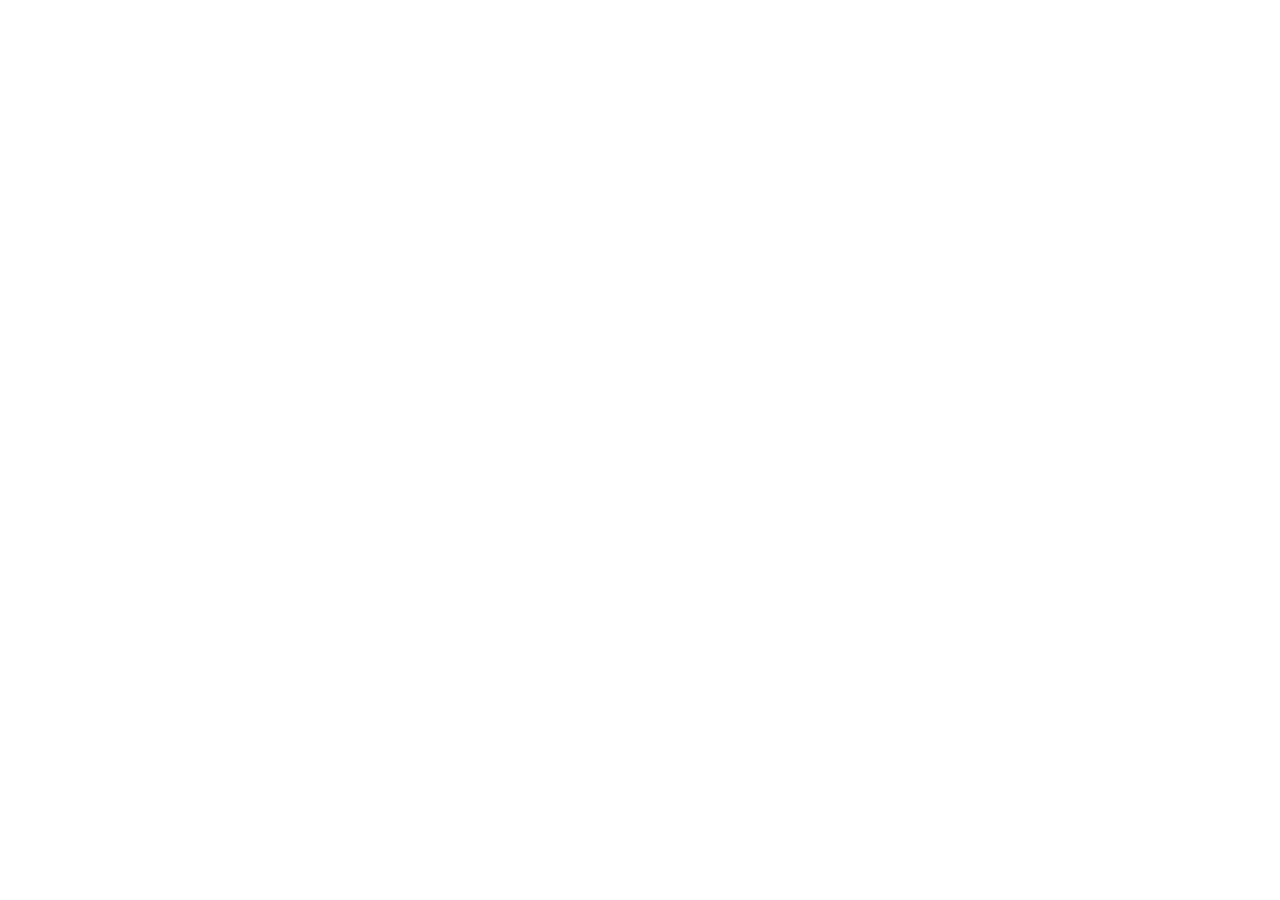
==== extension/src/popup/index.html @ 74555e2f "feat(ext): 크롬 익스텐션 EXT-WIDGET 프롬프트 바 신규 ChatGPT·Claude 입력창 바로 위에 즐겨찾기 프롬프트를 띄우고 원클릭으로 주입하는 Manifest " ====
<!doctype html>
<html lang="ko">
  <head>
    <meta charset="utf-8" />
    <title>Prombutter</title>
    <link rel="stylesheet" href="popup.css" />
  </head>
  <body>
    <h1 id="popupTitle"></h1>
    <p id="popupBody"></p>
    <script type="module" src="popup.js"></script>
  </body>
</html>
---- extension/src/popup/popup.css ----
body {
  min-width: 280px;
  margin: 0;
  padding: 16px;
  font-family: 'Pretendard', 'Malgun Gothic', sans-serif;
}

h1 {
  margin: 0 0 8px;
  font-size: 15px;
}

p {
  margin: 0;
  font-size: 13px;
  color: #555;
}
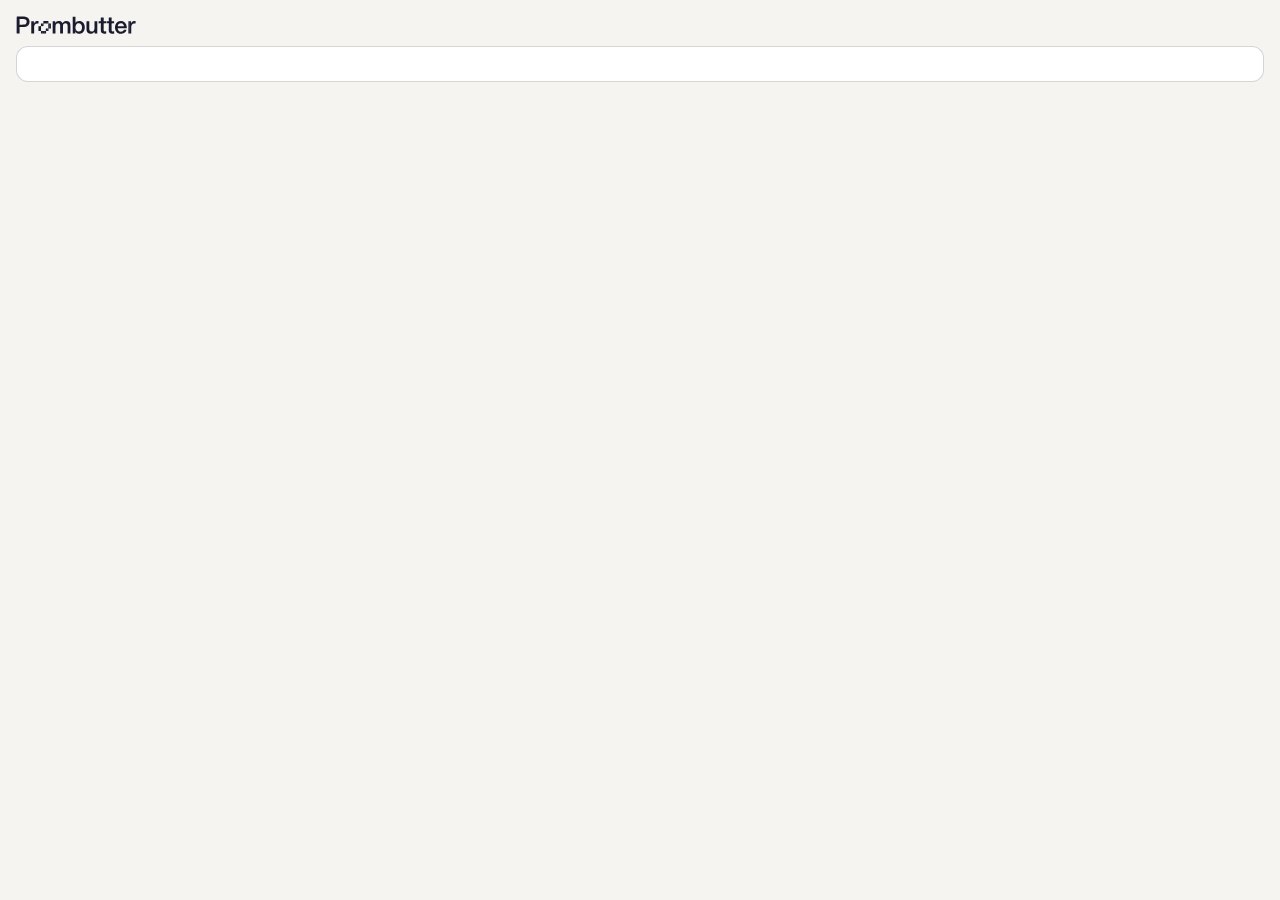
==== commit fde518dd: "feat(ext): 확장 UI 를 프론트 디자인 시스템에 맞춤 프론트엔드 저장소의 styles/tokens.css (Figma 변수)를 진원으로 삼아 확장 사본을 두고, 프롬프트 " ====
--- a/extension/src/popup/index.html
+++ b/extension/src/popup/index.html
@@ -3,11 +3,15 @@
   <head>
     <meta charset="utf-8" />
     <title>Prombutter</title>
+    <link rel="stylesheet" href="../../styles/page.css" />
     <link rel="stylesheet" href="popup.css" />
   </head>
   <body>
-    <h1 id="popupTitle"></h1>
-    <p id="popupBody"></p>
-    <script type="module" src="popup.js"></script>
+    <div class="pb-logo" role="img" id="logoLabel"></div>
+    <div class="pb-card">
+      <h1 id="popupTitle"></h1>
+      <p id="popupBody"></p>
+    </div>
   </body>
+  <script type="module" src="popup.js"></script>
 </html>
--- a/extension/styles/page.css
+++ b/extension/styles/page.css
@@ -0,0 +1,104 @@
+/* 확장 페이지(팝업·옵션) 공통 스타일.
+ * 콘텐츠 스크립트와 달리 여기는 Shadow DOM 이 아니므로 토큰을 :root 에 건다.
+ * 값의 진원은 프론트엔드 styles/tokens.css 다.
+ */
+
+:root {
+  --navy-900: #1a1b2f;
+  --navy-700: #323448;
+  --navy-600: #41424e;
+  --neutral-white: #ffffff;
+  --neutral-50: #f5f4f0;
+  --neutral-100: #ece2cd;
+  --neutral-200: #dcdbd7;
+  --neutral-500: #777672;
+  --neutral-700: #444444;
+  --neutral-900: #202020;
+  --amber-400: #f4c046;
+  --tag-blue-fg: #2471b3;
+  --border-card: rgba(119, 118, 114, 0.3);
+  --border-button-secondary: rgba(153, 153, 153, 0.5);
+  --font-body:
+    "Pretendard Variable", Pretendard, -apple-system, BlinkMacSystemFont, system-ui,
+    "Malgun Gothic", sans-serif;
+  --radius-card: 12px;
+  --radius-btn: 8px;
+
+  --page-bg: var(--neutral-50);
+  --surface: var(--neutral-white);
+  --fg: var(--neutral-900);
+  --muted: var(--neutral-700);
+  --border: var(--border-card);
+  --link: var(--tag-blue-fg);
+  --focus-ring: var(--navy-900);
+  --logo: url("../assets/logo-dark.svg");
+}
+
+@media (prefers-color-scheme: dark) {
+  :root {
+    --page-bg: var(--navy-900);
+    --surface: var(--navy-700);
+    --fg: var(--neutral-white);
+    --muted: rgba(255, 255, 255, 0.72);
+    --border: rgba(255, 255, 255, 0.16);
+    --link: #8fbdf0;
+    --focus-ring: var(--amber-400);
+    --logo: url("../assets/logo.svg");
+  }
+}
+
+* {
+  box-sizing: border-box;
+}
+
+body {
+  margin: 0;
+  padding: 16px;
+  background: var(--page-bg);
+  color: var(--fg);
+  font-family: var(--font-body);
+  font-size: 14px;
+  line-height: 1.4;
+  letter-spacing: -0.28px;
+}
+
+.pb-logo {
+  width: 120px;
+  height: 18px;
+  margin-bottom: 12px;
+  background-image: var(--logo);
+  background-repeat: no-repeat;
+  background-size: contain;
+}
+
+.pb-card {
+  padding: 14px 16px;
+  border: 1px solid var(--border);
+  border-radius: var(--radius-card);
+  background: var(--surface);
+}
+
+h1 {
+  margin: 0 0 6px;
+  font-size: 16px;
+  font-weight: 600;
+  letter-spacing: -0.32px;
+}
+
+p {
+  margin: 0;
+  color: var(--muted);
+  font-size: 13px;
+}
+
+a,
+button.pb-link {
+  color: var(--link);
+  text-decoration: underline;
+}
+
+a:focus-visible,
+button:focus-visible {
+  outline: 3px solid var(--focus-ring);
+  outline-offset: 2px;
+}
--- a/extension/src/popup/popup.css
+++ b/extension/src/popup/popup.css
@@ -1,17 +1,3 @@
 body {
-  min-width: 280px;
-  margin: 0;
-  padding: 16px;
-  font-family: 'Pretendard', 'Malgun Gothic', sans-serif;
+  min-width: 300px;
 }
-
-h1 {
-  margin: 0 0 8px;
-  font-size: 15px;
-}
-
-p {
-  margin: 0;
-  font-size: 13px;
-  color: #555;
-}
